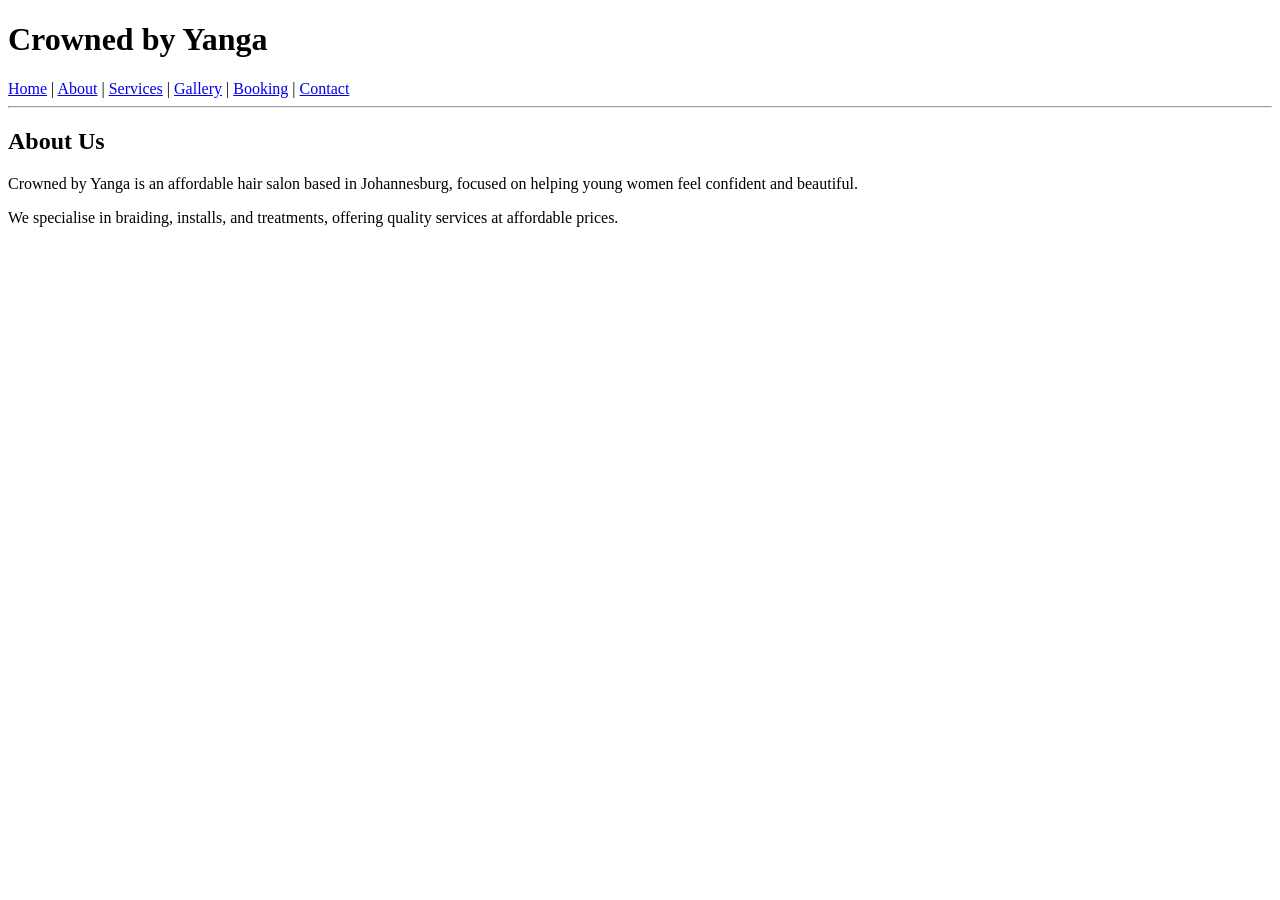
==== about.html @ ce4906f8 "Add files via upload" ====
<!DOCTYPE html>
<html>
<head>
    <title>About - Crowned by Yanga</title>
</head>
<body>

<h1>Crowned by Yanga</h1>

<nav>
    <a href="index.html">Home</a> |
    <a href="about.html">About</a> |
    <a href="services.html">Services</a> |
    <a href="gallery.html">Gallery</a> |
    <a href="booking.html">Booking</a> |
    <a href="contact.html">Contact</a>
</nav>

<hr>

<h2>About Us</h2>
<p>Crowned by Yanga is an affordable hair salon based in Johannesburg, focused on helping young women feel confident and beautiful.</p>

<p>We specialise in braiding, installs, and treatments, offering quality services at affordable prices.</p>

</body>
</html>
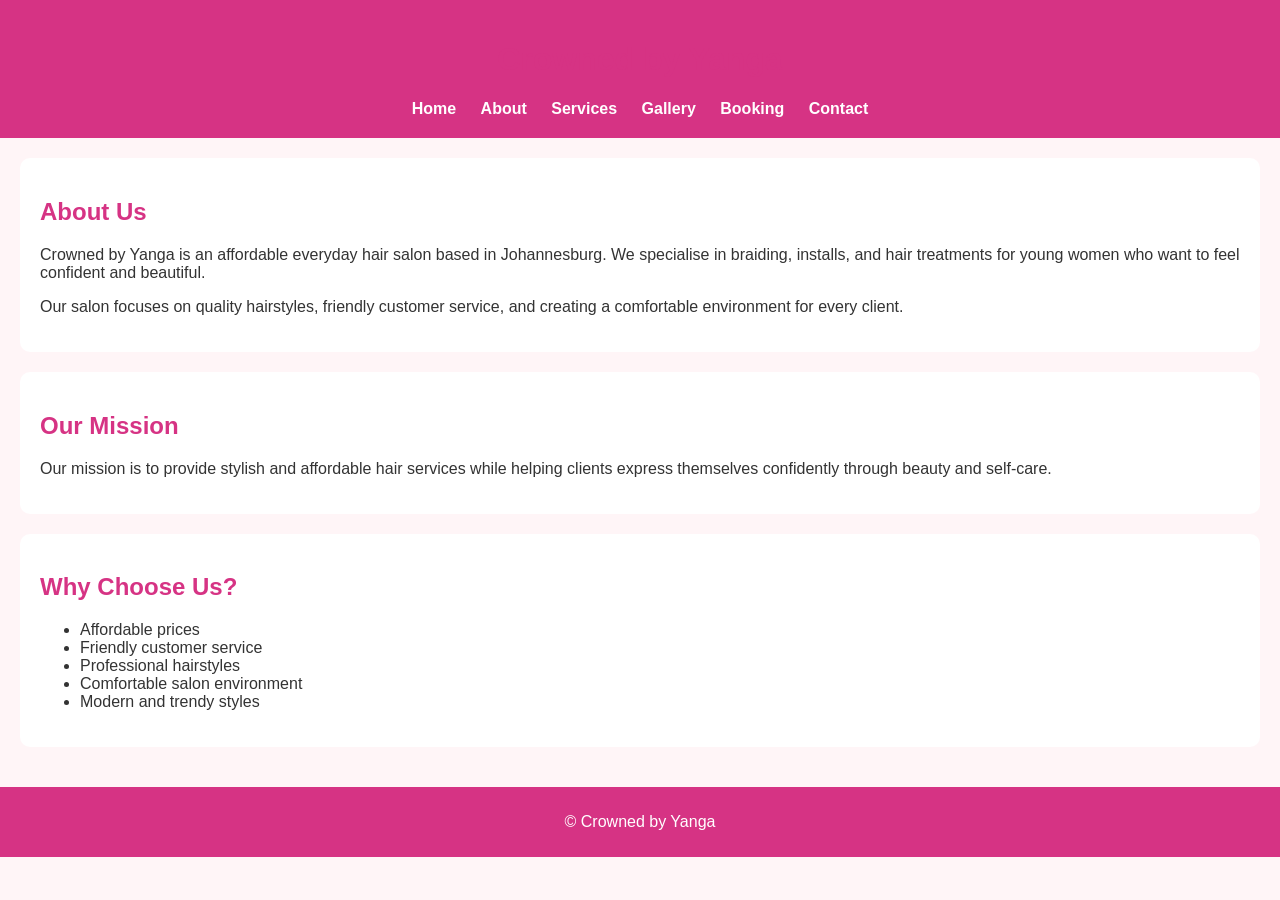
==== commit a1959ef1: "Update about.html" ====
--- a/about.html
+++ b/about.html
@@ -1,27 +1,71 @@
 <!DOCTYPE html>
 <html>
 <head>
-    <title>About - Crowned by Yanga</title>
+    <title> About Us-Crowned by Yanga</title>
+
+    <link rel="stylesheet" href="css/style.css">
 </head>
 <body>
 
-<h1>Crowned by Yanga</h1>
+    <header>
+        <h1>Crowned by Yanga</h1>
 
-<nav>
-    <a href="index.html">Home</a> |
-    <a href="about.html">About</a> |
-    <a href="services.html">Services</a> |
-    <a href="gallery.html">Gallery</a> |
-    <a href="booking.html">Booking</a> |
-    <a href="contact.html">Contact</a>
-</nav>
+        <!-- Navigation Menu -->
+        <nav>
+            <a href="index.html">Home</a>
+            <a href="about.html">About</a>
+            <a href="services.html">Services</a>
+            <a href="gallery.html">Gallery</a>
+            <a href="booking.html">Booking</a>
+            <a href="contact.html">Contact</a>
+        </nav>
+    </header>
 
-<hr>
+    <main>
 
-<h2>About Us</h2>
-<p>Crowned by Yanga is an affordable hair salon based in Johannesburg, focused on helping young women feel confident and beautiful.</p>
+        <!-- About Section -->
+        <section>
+            <h2>About Us</h2>
 
-<p>We specialise in braiding, installs, and treatments, offering quality services at affordable prices.</p>
+            <p>
+                Crowned by Yanga is an affordable everyday hair salon based in Johannesburg.
+                We specialise in braiding, installs, and hair treatments for young women who
+                want to feel confident and beautiful.
+            </p>
+
+            <p>
+                Our salon focuses on quality hairstyles, friendly customer service, and creating
+                a comfortable environment for every client.
+            </p>
+        </section>
+
+        <!-- Mission Section -->
+        <section>
+            <h2>Our Mission</h2>
+
+            <p>
+                Our mission is to provide stylish and affordable hair services while helping
+                clients express themselves confidently through beauty and self-care.
+            </p>
+        </section>
+
+        <!-- Why Choose Us Section -->
+        <section>
+            <h2>Why Choose Us?</h2>
+
+            <ul>
+                <li>Affordable prices</li>
+                <li>Friendly customer service</li>
+                <li>Professional hairstyles</li>
+                <li>Comfortable salon environment</li>
+                <li>Modern and trendy styles</li>
+            </ul>
+        </section>
+
+    </main>
+
+    <footer>
+        <p>© Crowned by Yanga</p>
+    </footer>
 
 </body>
-</html>
--- a/css/style.css
+++ b/css/style.css
@@ -0,0 +1,63 @@
+body {
+    font-family: Arial, sans-serif;
+    margin: 0;
+    padding: 0;
+    background-color: #fff5f7;
+    color: #333;
+}
+
+header {
+    background-color: #d63384;
+    color: white;
+    padding: 20px;
+    text-align: center;
+}
+
+nav {
+    margin-top: 10px;
+}
+
+nav a {
+    color: white;
+    text-decoration: none;
+    margin: 10px;
+    font-weight: bold;
+}
+
+nav a:hover {
+    color: #ffd6e7;
+}
+
+main {
+    padding: 20px;
+}
+
+section {
+    background-color: white;
+    padding: 20px;
+    margin-bottom: 20px;
+    border-radius: 10px;
+}
+
+h1, h2 {
+    color: #d63384;
+}
+
+footer {
+    background-color: #d63384;
+    color: white;
+    text-align: center;
+    padding: 10px;
+}
+
+/* Responsive Design */
+@media screen and (max-width: 768px) {
+    body {
+        font-size: 14px;
+    }
+
+    nav a {
+        display: block;
+        margin: 10px 0;
+    }
+}
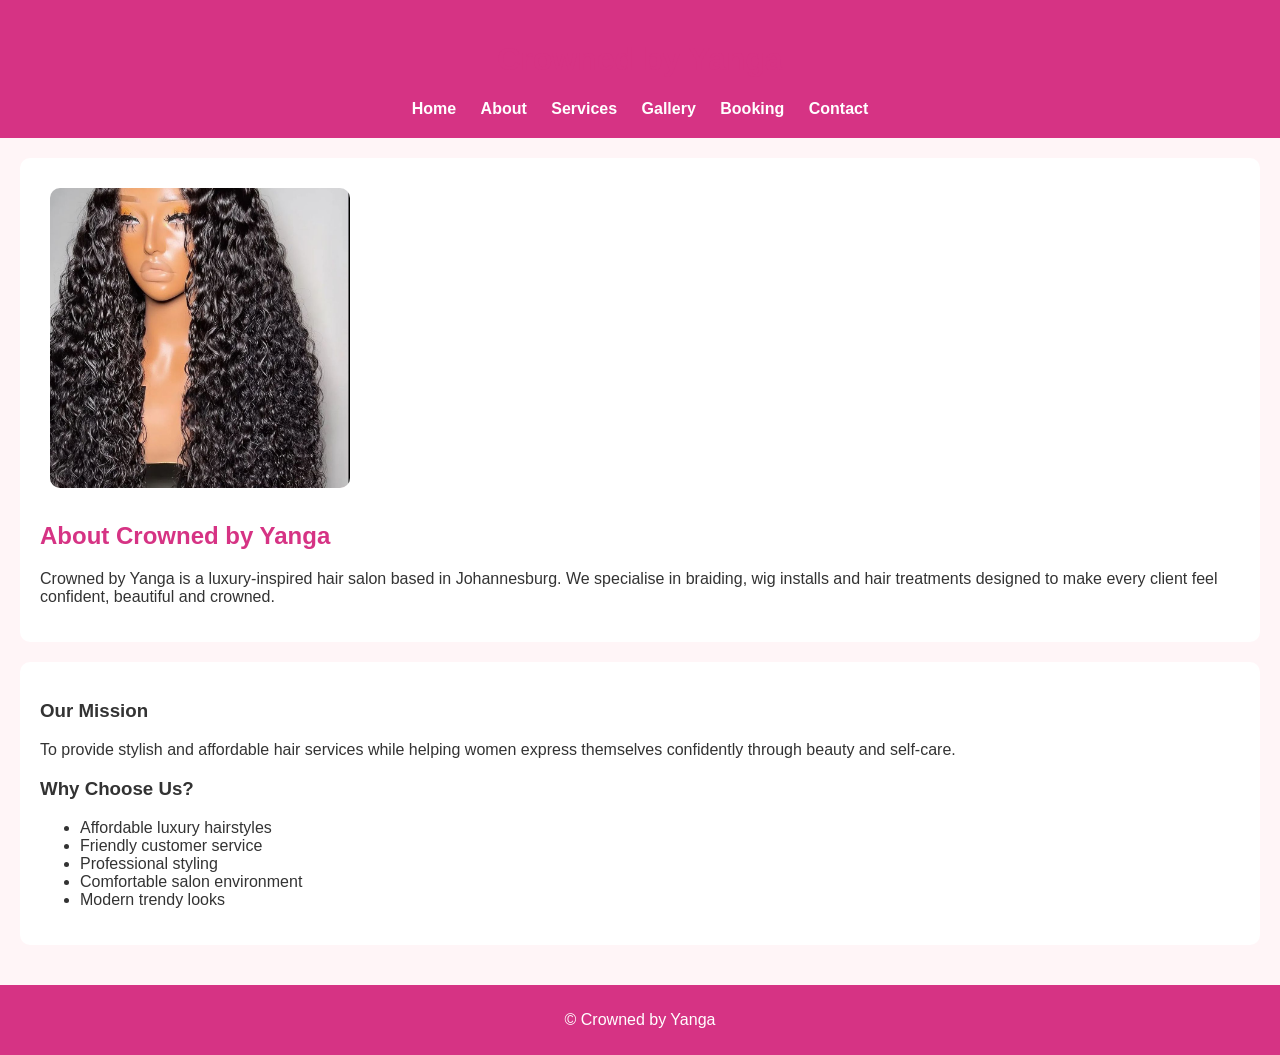
==== commit 8bf18283: "Update about.html" ====
--- a/about.html
+++ b/about.html
@@ -21,46 +21,50 @@
         </nav>
     </header>
 
-    <main>
+    
 
-        <!-- About Section -->
-        <section>
-            <h2>About Us</h2>
+      <main>
 
-            <p>
-                Crowned by Yanga is an affordable everyday hair salon based in Johannesburg.
-                We specialise in braiding, installs, and hair treatments for young women who
-                want to feel confident and beautiful.
-            </p>
+<section class="about-hero">
+    <img src="images/style2.jpeg" alt="Salon Style">
+    
+    <div class="about-text">
+        <h2>About Crowned by Yanga</h2>
 
-            <p>
-                Our salon focuses on quality hairstyles, friendly customer service, and creating
-                a comfortable environment for every client.
-            </p>
-        </section>
+        <p>
+            Crowned by Yanga is a luxury-inspired hair salon based in Johannesburg.
+            We specialise in braiding, wig installs and hair treatments designed
+            to make every client feel confident, beautiful and crowned.
+        </p>
+    </div>
+</section>
 
-        <!-- Mission Section -->
-        <section>
-            <h2>Our Mission</h2>
+<section class="about-cards">
 
-            <p>
-                Our mission is to provide stylish and affordable hair services while helping
-                clients express themselves confidently through beauty and self-care.
-            </p>
-        </section>
+    <div class="about-card">
+        <h3>Our Mission</h3>
 
-        <!-- Why Choose Us Section -->
-        <section>
-            <h2>Why Choose Us?</h2>
+        <p>
+            To provide stylish and affordable hair services while helping
+            women express themselves confidently through beauty and self-care.
+        </p>
+    </div>
 
-            <ul>
-                <li>Affordable prices</li>
-                <li>Friendly customer service</li>
-                <li>Professional hairstyles</li>
-                <li>Comfortable salon environment</li>
-                <li>Modern and trendy styles</li>
-            </ul>
-        </section>
+    <div class="about-card">
+        <h3>Why Choose Us?</h3>
+
+        <ul>
+            <li>Affordable luxury hairstyles</li>
+            <li>Friendly customer service</li>
+            <li>Professional styling</li>
+            <li>Comfortable salon environment</li>
+            <li>Modern trendy looks</li>
+        </ul>
+    </div>
+
+</section>
+
+
 
     </main>
 
--- a/css/style.css
+++ b/css/style.css
@@ -49,6 +49,13 @@
     text-align: center;
     padding: 10px;
 }
+img {
+    width: 300px;
+    height: 300px;
+    object-fit: cover;
+    border-radius: 10px;
+    margin: 10px;
+}
 
 /* Responsive Design */
 @media screen and (max-width: 768px) {
@@ -61,3 +68,109 @@
         margin: 10px 0;
     }
 }
+
+.hero {
+    background-image: linear-gradient(rgba(0,0,0,0.4), rgba(0,0,0,0.4)), url("../images/hero.jpeg");
+    background-size: cover;
+    background-position: center;
+    min-height: 400px;
+    display: flex;
+    align-items: center;
+    justify-content: center;
+    text-align: center;
+    color: white;
+}
+
+.hero-content {
+    padding: 30px;
+}
+
+.logo {
+    width: 140px;
+    height: auto;
+    margin-bottom: 15px;
+}
+
+.btn {
+    display: inline-block;
+    background-color: #d4af37;
+    color: white;
+    padding: 12px 25px;
+    border-radius: 25px;
+    text-decoration: none;
+    font-weight: bold;
+    margin-top: 15px;
+}
+
+.btn:hover {
+    background-color: #b8962e;
+}
+
+.services-grid {
+    display: grid;
+    grid-template-columns: repeat(3, 1fr);
+    gap: 18px;
+    margin-top: 20px;
+}
+
+.service-card {
+    background-color: #fff5f7;
+    border: 1px solid #d4af37;
+    border-radius: 14px;
+    padding: 20px;
+    box-shadow: 0 4px 10px rgba(0,0,0,0.08);
+}
+
+.service-card h3 {
+    color: #d63384;
+    margin-bottom: 10px;
+}
+
+.service-card strong {
+    color: #b8962e;
+}
+
+@media screen and (max-width: 768px) {
+    .services-grid {
+        grid-template-columns: 1fr;
+    }
+}
+
+.booking-section {
+    padding: 50px 20px;
+    text-align: center;
+}
+
+.booking-section h2 {
+    color: #cc4c8c;
+    margin-bottom: 15px;
+}
+
+.booking-card {
+    background-color: #fff;
+    border: 2px solid #d4af37;
+    border-radius: 15px;
+    padding: 30px;
+    max-width: 500px;
+    margin: 30px auto;
+    box-shadow: 0 4px 10px rgba(0,0,0,0.1);
+}
+
+.contact-section {
+    padding: 50px 20px;
+    text-align: center;
+}
+
+.contact-card {
+    background-color: #fff;
+    border: 2px solid #d4af37;
+    border-radius: 15px;
+    padding: 30px;
+    max-width: 500px;
+    margin: 30px auto;
+    box-shadow: 0 4px 10px rgba(0,0,0,0.1);
+}
+
+.contact-card p {
+    margin: 15px 0;
+}
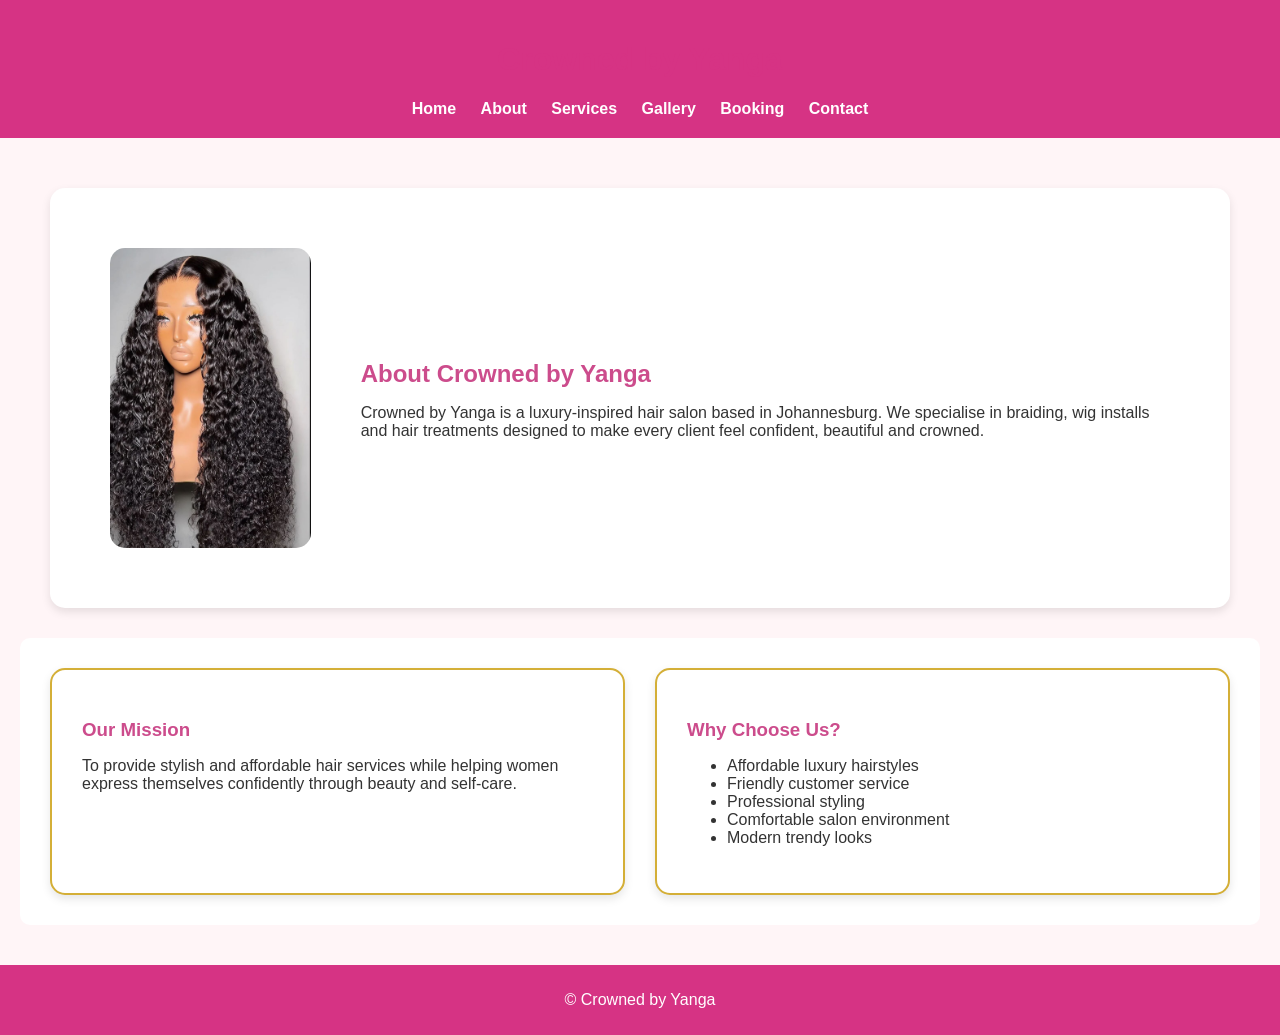
==== commit db83813c: "Added SEO meta descriptions" ====
--- a/about.html
+++ b/about.html
@@ -1,6 +1,7 @@
 <!DOCTYPE html>
 <html>
 <head>
+    <meta name="description" content="Learn more about Crowned by Yanga and our passion for beautiful hairstyles.">
     <title> About Us-Crowned by Yanga</title>
 
     <link rel="stylesheet" href="css/style.css">
--- a/css/style.css
+++ b/css/style.css
@@ -174,3 +174,136 @@
 .contact-card p {
     margin: 15px 0;
 }
+
+.about-hero {
+    display: flex;
+    align-items: center;
+    gap: 40px;
+    padding: 50px;
+    background-color: #fff;
+    border-radius: 15px;
+    margin: 30px;
+    box-shadow: 0 4px 10px rgba(0,0,0,0.1);
+}
+
+.about-hero img {
+    width: 300px;
+    border-radius: 15px;
+}
+
+.about-text h2 {
+    color: #cc4c8c;
+    margin-bottom: 15px;
+}
+
+.about-cards {
+    display: flex;
+    gap: 30px;
+    padding: 30px;
+    flex-wrap: wrap;
+}
+
+.about-card {
+    flex: 1;
+    background-color: white;
+    padding: 30px;
+    border-radius: 15px;
+    border: 2px solid #d4af37;
+    box-shadow: 0 4px 10px rgba(0,0,0,0.1);
+}
+
+.about-card h3 {
+    color: #cc4c8c;
+    margin-bottom: 15px;
+}
+
+.social-icons a {
+    display: inline-block;
+    margin: 10px;
+    padding: 10px 18px;
+    background-color: #d4af37;
+    color: white;
+    border-radius: 25px;
+    text-decoration: none;
+    font-weight: bold;
+}
+
+.social-icons a:hover {
+    background-color: #cc4c8c;
+}
+
+.gallery-card {
+    background-color: white;
+    border: 2px solid #d4af37;
+    border-radius: 15px;
+    padding: 12px;
+    text-align: center;
+    box-shadow: 0 4px 10px rgba(0,0,0,0.1);
+}
+
+.gallery-card h3 {
+    color: #cc4c8c;
+    margin-top: 10px;
+}
+.gallery-card img {
+    width: 100%;
+    height: 250px;
+    object-fit: contain;
+    border-radius: 12px;
+    background-color: #f5f5f5;
+}
+
+}
+
+.gallery-card:hover {
+    transform: translateY(-5px);
+}
+
+.booking-section {
+    max-width: 700px;
+    margin: 40px auto;
+    padding: 20px;
+}
+
+.form-card {
+    background: white;
+    padding: 20px;
+    border-radius: 10px;
+    border: 1px solid #ddd;
+}
+
+.form-card label {
+    display: block;
+    margin-top: 15px;
+    font-weight: bold;
+}
+
+.form-card input,
+.form-card select,
+.form-card textarea {
+    width: 100%;
+    padding: 10px;
+    margin-top: 5px;
+    border: 1px solid #ccc;
+    border-radius: 5px;
+}
+
+.form-card button {
+    margin-top: 20px;
+    background: gold;
+    border: none;
+    padding: 12px 20px;
+    border-radius: 20px;
+    cursor: pointer;
+}
+
+.form-card button:hover {
+    background: hotpink;
+    color: white;
+}
+
+.form-response {
+    margin-top: 15px;
+    font-weight: bold;
+    color: green;
+}
